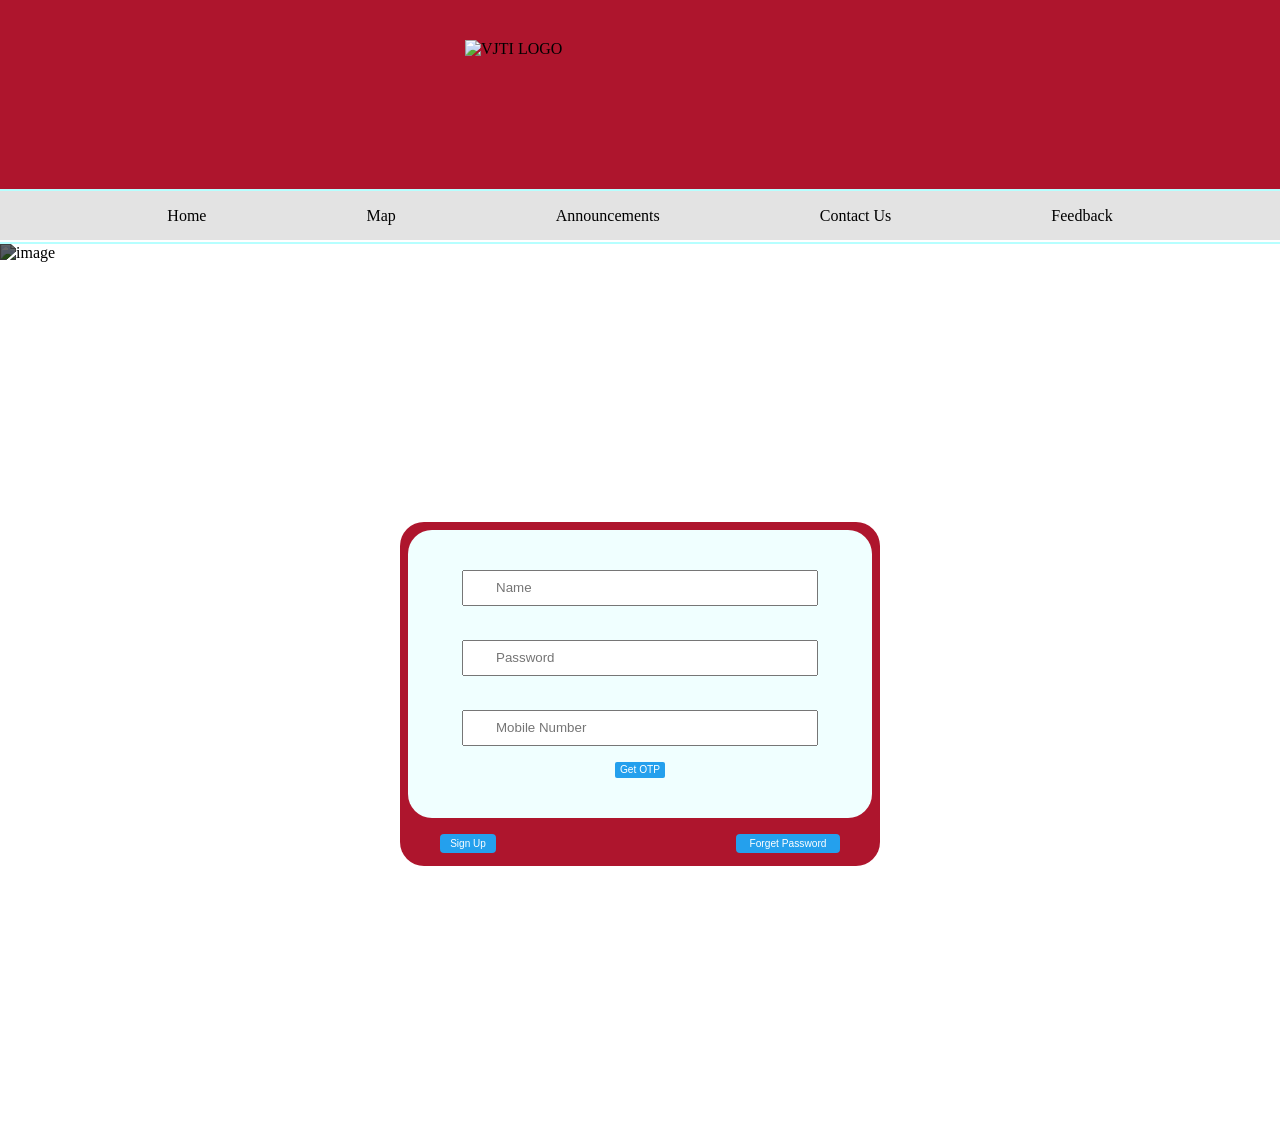
==== page1.html @ ed1190cc "Updated Lo/Si Page" ====
<!DOCTYPE html>
<html lang="en">

<head>
    <meta charset="UTF-8">
    <meta name="viewport" content="width=device-width, initial-scale=1.0">
    <title>MIS Portal VJTI</title>
    <link rel="stylesheet" href="style.css">
    <script src="https://kit.fontawesome.com/9a18a67edf.js" crossorigin="anonymous"></script>
</head>

<body>
    <header><img class="image" style="height: 120px; width: 350px;"
            src="https://vjti.ac.in/wp-content/uploads/2024/06/transparent-bg.png" alt="VJTI LOGO">
    </header>
    <div class="line"></div>
    <div class="navbar">
        <nav>
            <ul>
                <ol>Home</ol>
                <ol>Map</ol>
                <ol>Announcements</ol>
                <ol>Contact Us</ol>
                <ol>Feedback</ol>
            </ul>
        </nav>
    </div>
    <div class="line2"></div>
    <img style="position: absolute; z-index: -1; height: 100%; width: 100%; filter: opacity(40%); filter: brightness(40%); "
        src="https://vjti.ac.in/wp-content/uploads/2024/06/vjti-maingate.png" alt="image">
    <div class="container">
        <div class="cont-ls">
            <form>
                <div class="but-ls">
                    <button class="cb001" id="b001" style="font-size: 10px;">Sign Up</button>
                    <button class="cb001" id="b002" style="font-size: 10.2px;">Forget Password <i
                            class="fa-solid fa-question"></i> </button>
                </div>
            </form>
            <div class="userinfo">
                <form>
                       <div class="space2" style="padding-bottom: 1rem;"><i id="user" class="fa-solid fa-user fa-lg"></i> <input class="info-user" type="text" placeholder="Name"></div> 
                        <br>
                       <div class="space" style="padding-bottom: 1rem;"><i id="pass" class="fa-solid fa-lock fa-lg"></i> <input class="info-user" type="password" placeholder="Password"></div> 
                        <br>
                        <i id="phone" class="fa-solid fa-phone fa-lg"></i> <input class="info-user" type="number" placeholder="Mobile Number">
                        <br>

                        <div class="space3" ><button class="cb001" id="b003" style="font-size: 10.2px; color: rgb(255, 255, 255);">Get OTP</button></div>
                </form>
            </div>
        </div>
    </div>


</body>

</html>
---- style.css ----
* {
    margin: 0;
    padding: 0;
}

header {
    position: relative;
    width: 100%;
    padding-top: 2.5rem;
    padding-bottom: 1.8rem;
    display: flex;
    justify-content: center;
    align-items: center;
    background-color: #ae152d;
}

.navbar {
    position: absolute;
    width: 100%;
    height: 5.5%;
    background-color: #e3e3e3;
    /*e6e6e6 */
    display: flex;
    justify-content: center;
    align-items: center;

}

.navbar ul {
    display: flex;
    gap: 10rem;
}

.line {
    position: relative;
    width: 100%;
    height: 2px;
    background-color: rgb(182, 255, 255);
}

.line2 {
    position: relative;
    width: 100%;
    height: 2px;
    margin-top: 3.2rem;
    background-color: rgb(182, 255, 255);
}

.container {
    height: 100vh;
    width: 100%;
    display: flex;
    justify-content: center;
    align-items: center;
}

.cont-ls {
    height: 21rem;
    width: 30rem;
    background-color: #ae152d;
    border-radius: 1.5rem;
    display: flex;
    justify-content: center;
    padding-top: 0.5rem;
}

.but-ls {
    position: absolute;
    display: flex;
    justify-content: center;
    align-items: center;
    padding-top: 19rem;
    padding-left: 2rem;
    padding-right: 2rem;
    gap: 15rem;
    font-size: 10px;
}

.userinfo {
    height: 18rem;
    width: 29rem;
    border-radius: 1.5rem;
    background-color: azure;
    display: flex;
    justify-content: center;
    align-items: center;
}

#b001 {
    height: 1.2rem;
    width: 3.5rem;
    border-radius: 4px;
    border: transparent;
}

#b002 {
    height: 1.2rem;
    width: 6.5rem;
    border-radius: 4px;
    border: transparent;
}

.cb001 {
    background-color: #24a0ed;
    color: #ffffff;
}

.info-user {
    height: 2rem;
    width: 20rem;
    padding-left: 2rem;
}

#user {
    position: absolute;
    padding-top: 1rem;
    padding-left: 0.4rem;
}

#pass {
    position: absolute;
    padding-top: 1rem;
    padding-left: 0.4rem;
}

#phone {
    position: absolute;
    padding-top: 1rem;
    padding-left: 0.4rem;
}

#b003 {
    border: transparent;
    background-color: #24a0ed;
    height: 1rem;
    width: 50px;
    border-radius: 2px;
}

.space3 {
    display: flex;
    justify-content: center;
    padding-top: 1rem;
}
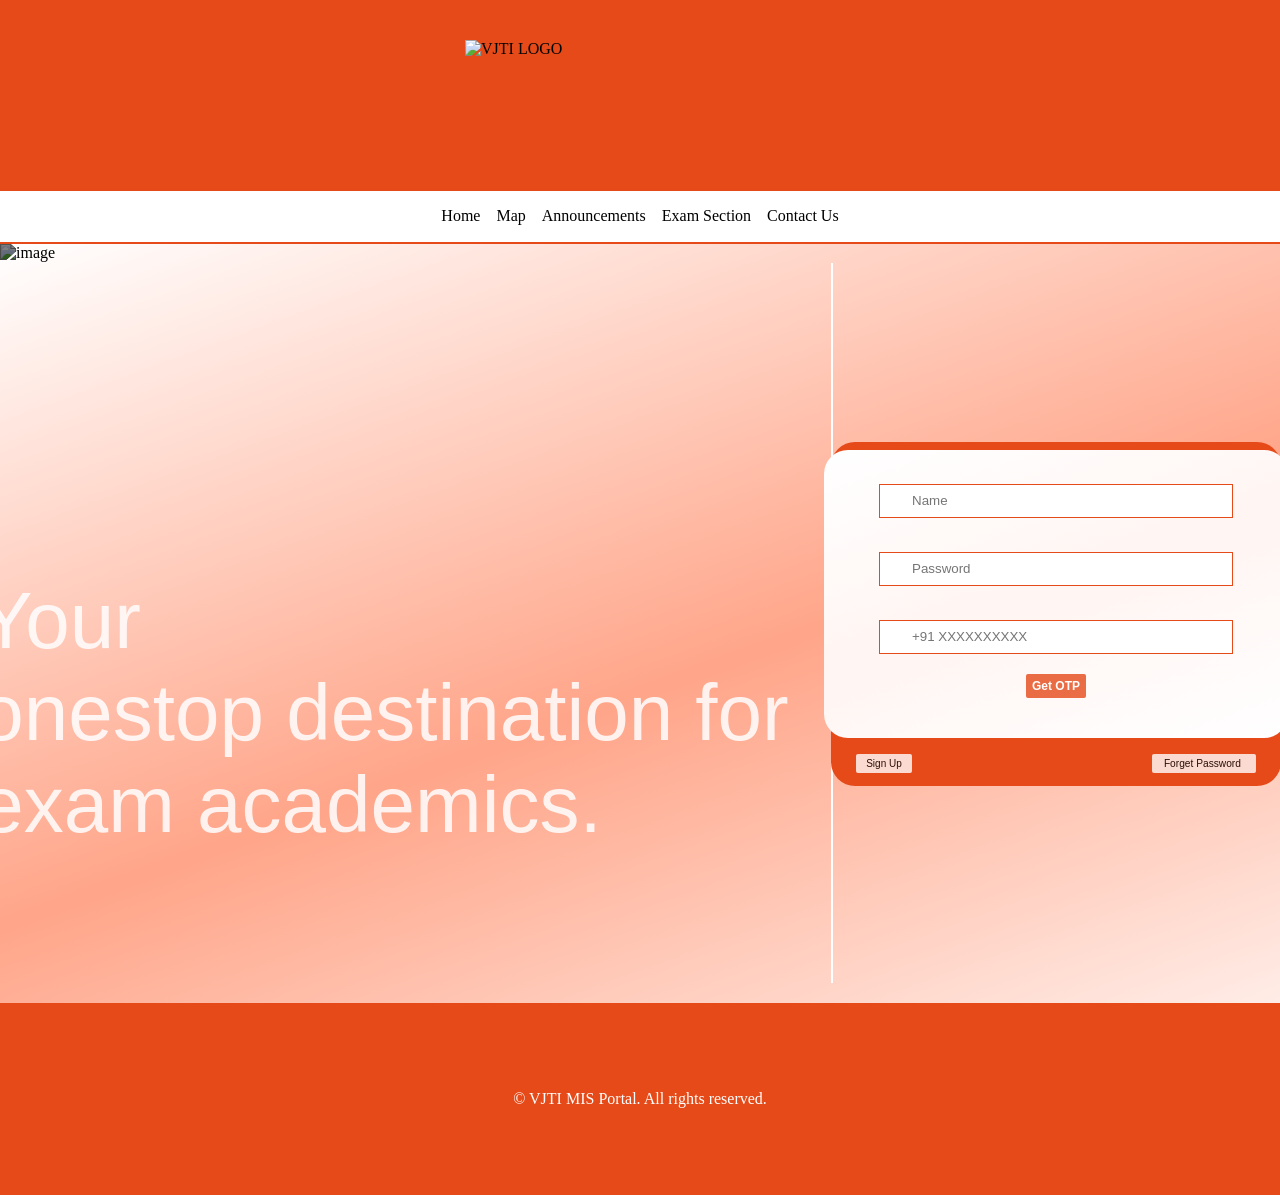
==== commit 689f4aac: "Ui Updated LS page" ====
--- a/page1.html
+++ b/page1.html
@@ -5,7 +5,7 @@
     <meta charset="UTF-8">
     <meta name="viewport" content="width=device-width, initial-scale=1.0">
     <title>MIS Portal VJTI</title>
-    <link rel="stylesheet" href="style.css">
+    <link rel="stylesheet" href="style1.css">
     <script src="https://kit.fontawesome.com/9a18a67edf.js" crossorigin="anonymous"></script>
 </head>
 
@@ -17,42 +17,69 @@
     <div class="navbar">
         <nav>
             <ul>
-                <ol>Home</ol>
-                <ol>Map</ol>
-                <ol>Announcements</ol>
-                <ol>Contact Us</ol>
-                <ol>Feedback</ol>
+                <li><a href="page1.html">Home</a></li>
+                <li><a href="vjtimap.html">Map</a></li>
+                <li><a href="#">Announcements</a></li>
+                <li><a href="#">Exam Section</a></li>
+                <li><a href="#">Contact Us</a></li>
             </ul>
         </nav>
     </div>
     <div class="line2"></div>
-    <img style="position: absolute; z-index: -1; height: 100%; width: 100%; filter: opacity(40%); filter: brightness(40%); "
+    <img id="img1" style="position: absolute; height: 80%; width: 65%; filter: opacity(40%); filter: brightness(50%); "
         src="https://vjti.ac.in/wp-content/uploads/2024/06/vjti-maingate.png" alt="image">
     <div class="container">
+        <div class="text1">
+            <p>Your <br>
+                onestop destination for <br>
+                exam academics.
+            </p>
+        </div>
+        <div class="line3"></div>
         <div class="cont-ls">
-            <form>
-                <div class="but-ls">
-                    <button class="cb001" id="b001" style="font-size: 10px;">Sign Up</button>
-                    <button class="cb001" id="b002" style="font-size: 10.2px;">Forget Password <i
-                            class="fa-solid fa-question"></i> </button>
+            <div class="but-ls">
+                <button class="cb001" id="b001" style="font-size: 10px;">Sign Up</button>
+                <button class="cb001" id="b002" style="font-size: 10.2px;">Forget Password<i
+                        style="padding-left: 0.2rem;" class="fa-solid fa-question"></i> </button>
+            </div>
+
+            <form >
+                <div class="userinfo" style="display: flex; flex-direction: column;">
+                    <div class="space2" style="padding-bottom: 1rem;">
+                        <i id="user" class="fa-solid fa-user fa-lg"></i>
+                        <input id="name" class="info-user" type="text" placeholder="Name" required>
+                    </div>
+
+                    <br>
+                 
+                    <div class="space" style="padding-bottom: 1rem;">
+                        <i id="pass" class="fa-solid fa-lock fa-lg"></i>
+                        <input id="password" class="info-user" type="password" placeholder="Password" required>
+                    </div>
+
+                    <br>
+
+                    <div class="space1" style="padding-bottom: 1rem;">
+                        <i id="phone" class="fa-solid fa-phone fa-lg"></i>
+                        <input id="mobile" class="info-user" type="tel" placeholder="+91 XXXXXXXXXX" required>
+                    </div>
+
+                    <br>
+
+                    <div class="space3">
+                            <button class="cb001" id="b003" type="button" onclick="handleSubmit()"><b>Get OTP</b></button>
+                    </div>
                 </div>
             </form>
-            <div class="userinfo">
-                <form>
-                       <div class="space2" style="padding-bottom: 1rem;"><i id="user" class="fa-solid fa-user fa-lg"></i> <input class="info-user" type="text" placeholder="Name"></div> 
-                        <br>
-                       <div class="space" style="padding-bottom: 1rem;"><i id="pass" class="fa-solid fa-lock fa-lg"></i> <input class="info-user" type="password" placeholder="Password"></div> 
-                        <br>
-                        <i id="phone" class="fa-solid fa-phone fa-lg"></i> <input class="info-user" type="number" placeholder="Mobile Number">
-                        <br>
-
-                        <div class="space3" ><button class="cb001" id="b003" style="font-size: 10.2px; color: rgb(255, 255, 255);">Get OTP</button></div>
-                </form>
-            </div>
         </div>
     </div>
 
-
+    <footer>
+        <div class="cont-foot">
+            <p>&copy; <span id="year"></span> VJTI MIS Portal. All rights reserved.</p>
+        </div>
+    </footer>
+    <script src="script1.js"></script>
 </body>
 
 </html>
--- a/style1.css
+++ b/style1.css
@@ -0,0 +1,292 @@
+* {
+    margin: 0;
+    padding: 0;
+}
+
+body {
+    height: fit-content;
+    width: 100%;
+}
+
+header {
+    position: relative;
+    width: 100%;
+    padding-top: 2.5rem;
+    padding-bottom: 1.8rem;
+    display: flex;
+    justify-content: center;
+    align-items: center;
+    /* background-color: #ae152d; */
+    background-color: #e64a19;
+}
+
+.navbar {
+    position: absolute;
+    width: 100%;
+    height: 5.5%;
+    background-color: #ffffff;
+    /* background-color: #e3e3e3; */
+    /*e6e6e6 */
+    display: flex;
+    justify-content: center;
+    align-items: center;
+
+}
+
+.navbar ul {
+    list-style: none;
+    text-decoration: none;
+    display: flex;
+    gap: 10rem;
+    
+}
+
+.navbar a {
+    text-decoration: none;
+    color: black;
+}
+
+.line {
+    position: relative;
+    width: 100%;
+    height: 2px;
+    /* background-color: rgb(182, 255, 255); */
+    background-color: #e64a19;
+}
+
+
+
+.line2 {
+    position: relative;
+    width: 100%;
+    height: 2px;
+    margin-top: 3.2rem;
+    background-color: #e64a19;
+    /* background-color: rgb(182, 255, 255); */
+}
+
+.container {
+    height: 100vh;
+    width: 100%;
+    display: flex;
+    justify-content: center;
+    align-items: center;
+    background: linear-gradient(160deg,white, #ffa589, #ffffff);
+}
+
+.cont-ls {
+    height: 21rem;
+    width: 30rem;
+    position: absolute;
+    background-color: #e64a19;
+    margin-left: 65%;
+    border-radius: 1.5rem;
+    display: flex;
+    justify-content: center;
+    padding-top: 0.5rem;
+    z-index: 1;
+    margin-top: -10rem;
+}
+
+.but-ls {
+    position: absolute;
+    display: flex;
+    justify-content: center;
+    align-items: center;
+    padding-top: 19rem;
+    padding-left: 2rem;
+    padding-right: 2rem;
+    gap: 15rem;
+    font-size: 10px;
+}
+
+.userinfo {
+    height: 18rem;
+    width: 29rem;
+    border-radius: 1.5rem;
+    background-color: azure;
+    background: linear-gradient(160deg,white, #fff5f2, #ffffff);
+    display: flex;
+    justify-content: center;
+    align-items: center;
+}
+
+#b001 {
+    height: 1.2rem;
+    width: 3.5rem;
+    border-radius: 2px;
+    border: transparent;
+}
+
+#b002 {
+    height: 1.2rem;
+    width: 6.5rem;
+    border-radius: 2px;
+    border: transparent;
+}
+
+
+.cb001 {
+    background-color: #ffffff;
+    color: #000000;
+    opacity: 80%;
+}
+
+.cb001:hover {
+    cursor: pointer;
+    color: #e64a19;
+}
+
+.info-user {
+    position: relative;
+    height: 2rem;
+    width: 20rem;
+    padding-left: 2rem;
+    border: 1px solid;
+    border-color: #e64a19;
+    z-index: 1;
+}
+
+.info-user :hover {
+    cursor: text;
+}
+
+#user,#pass,#phone {
+    position: absolute;
+    padding-top: 1rem;
+    padding-left: 0.4rem;
+    margin-left: 0%;
+    margin-top: 0;
+    z-index: 999;  
+}
+
+.space1, .space2, .space3{
+    position:relative;
+} 
+
+#b003 {
+    position: relative;
+    border: transparent;
+    background-color: #e64a19;
+    color: #ffffff;
+    height: 1.5rem;
+    margin-top:-50%;
+    width: 60px;
+    border-radius: 2px;
+    font-size: 12px;
+}
+
+.space3 {
+    display: flex;
+    justify-content: center;
+    padding-top: 1rem;
+}
+
+.space3 a {
+    text-decoration: none;
+    color: #ffffff;
+}
+
+.text1 {
+    z-index: 1;
+    position: relative;
+    color: #ffffff;;
+    font-size: 6rem;
+    margin-left: -40%;
+    margin-top: 3%;
+    opacity: 85%;
+    font-family: sans-serif;
+}
+
+.line3 {
+    position: absolute;
+    height: 80%;
+    width: 2px;
+    background-color: #ffffff;
+    margin-left: 30%;
+    margin-top: -11.05%;
+    z-index: 1;
+    
+}
+
+/* Ye Footer he bhai */
+
+.cont-foot {
+    height: 12rem;
+    width: 100%;
+    background-color: #e64a19;
+    margin-top: -11.05%;
+    display: flex;
+    justify-content: center;
+    align-items: center;
+    color: #ffffff;
+}
+
+/* Responsive adjustments for Desktop & Laptop sizes */
+@media (min-width: 1024px) {
+    .navbar ul {
+      gap: 1rem;
+    }
+    .text1 {
+      font-size: 5rem;
+    }
+    .cont-ls {
+      max-width: 450px;
+    }
+  }
+  
+  @media (max-width: 1024px) {
+    .navbar ul {
+      gap: 2rem;
+    }
+    .text1 {
+      font-size: 5rem;
+    }
+    .cont-ls {
+        position: relative;
+      max-width: 450px;
+    }
+  }
+
+  @media (min-width: 1440px) {
+    .navbar ul {
+      gap: 4rem;
+    }
+    .text1 {
+      font-size: 6rem;
+    }
+    .cont-ls {
+      max-width: 500px;
+    }
+  }
+
+  @media screen and (max-width: 480px) {
+    .text1 {
+        font-size: 1.5rem;
+    }
+
+    #img {
+        height: 8rem;
+        width: max-content;
+    }
+
+    .info-user {
+        width: 100%;
+    }
+    
+    .but-ls {
+        gap: 0.5rem;
+    }
+
+    #b001, #b002, #b003 {
+        width: 100%;
+    }
+
+    .navbar ul {
+        list-style: none;
+        text-decoration: none;
+        display: flex;
+        gap: 1rem;
+        
+    }
+}
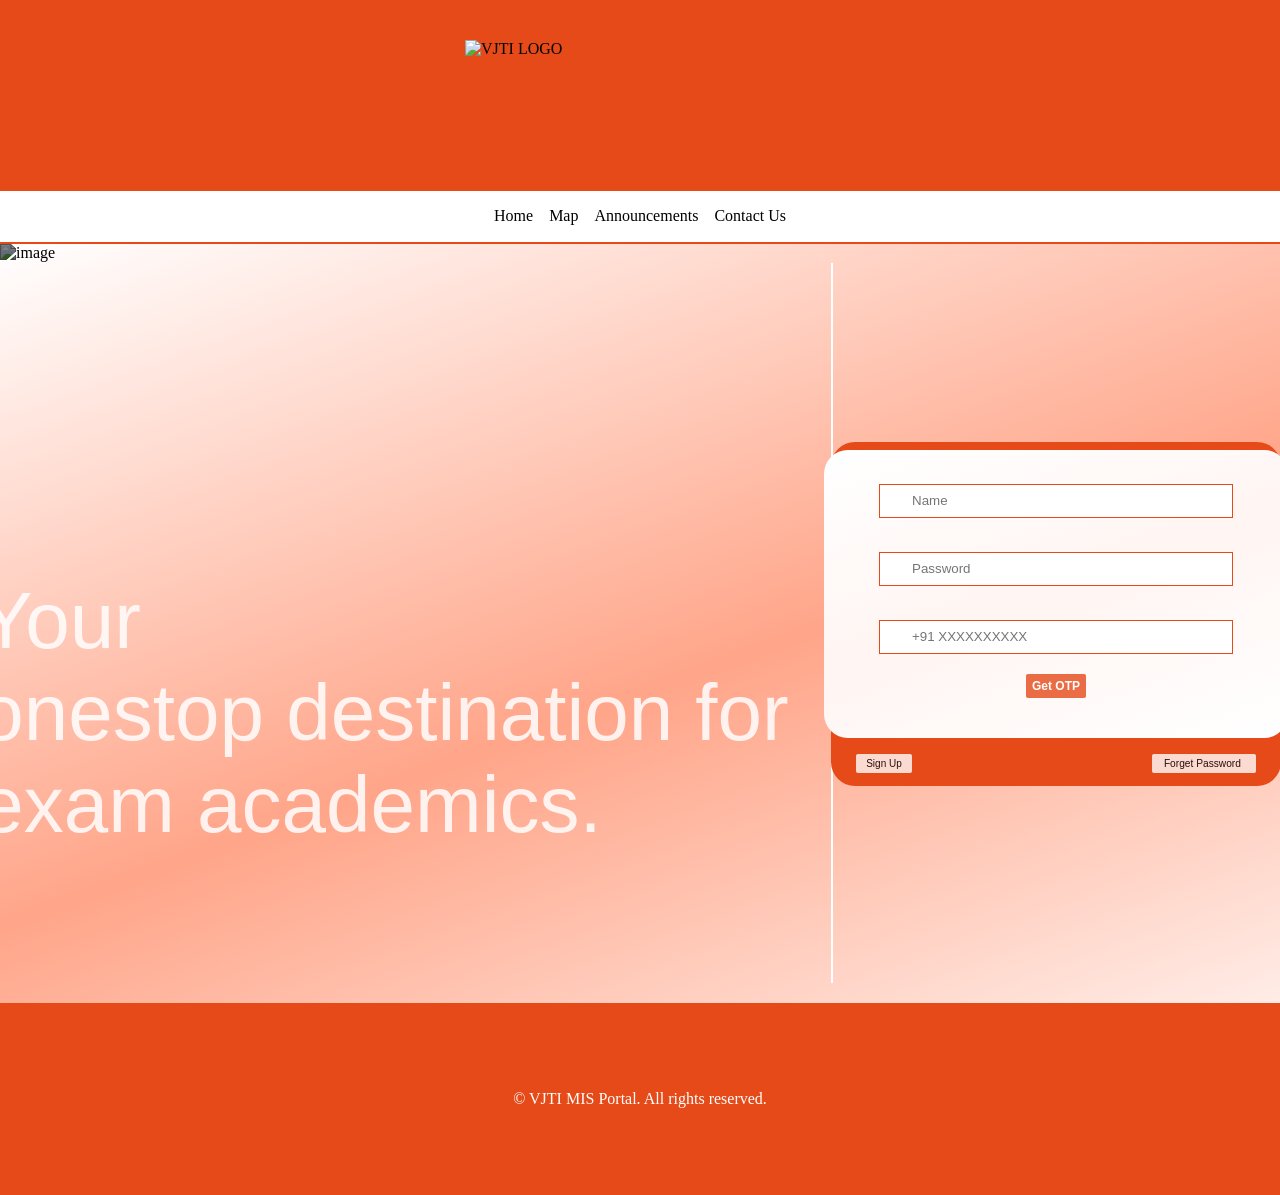
==== commit 6cb97ad1: "linkings" ====
--- a/page1.html
+++ b/page1.html
@@ -20,7 +20,6 @@
                 <li><a href="page1.html">Home</a></li>
                 <li><a href="vjtimap.html">Map</a></li>
                 <li><a href="#">Announcements</a></li>
-                <li><a href="#">Exam Section</a></li>
                 <li><a href="#">Contact Us</a></li>
             </ul>
         </nav>
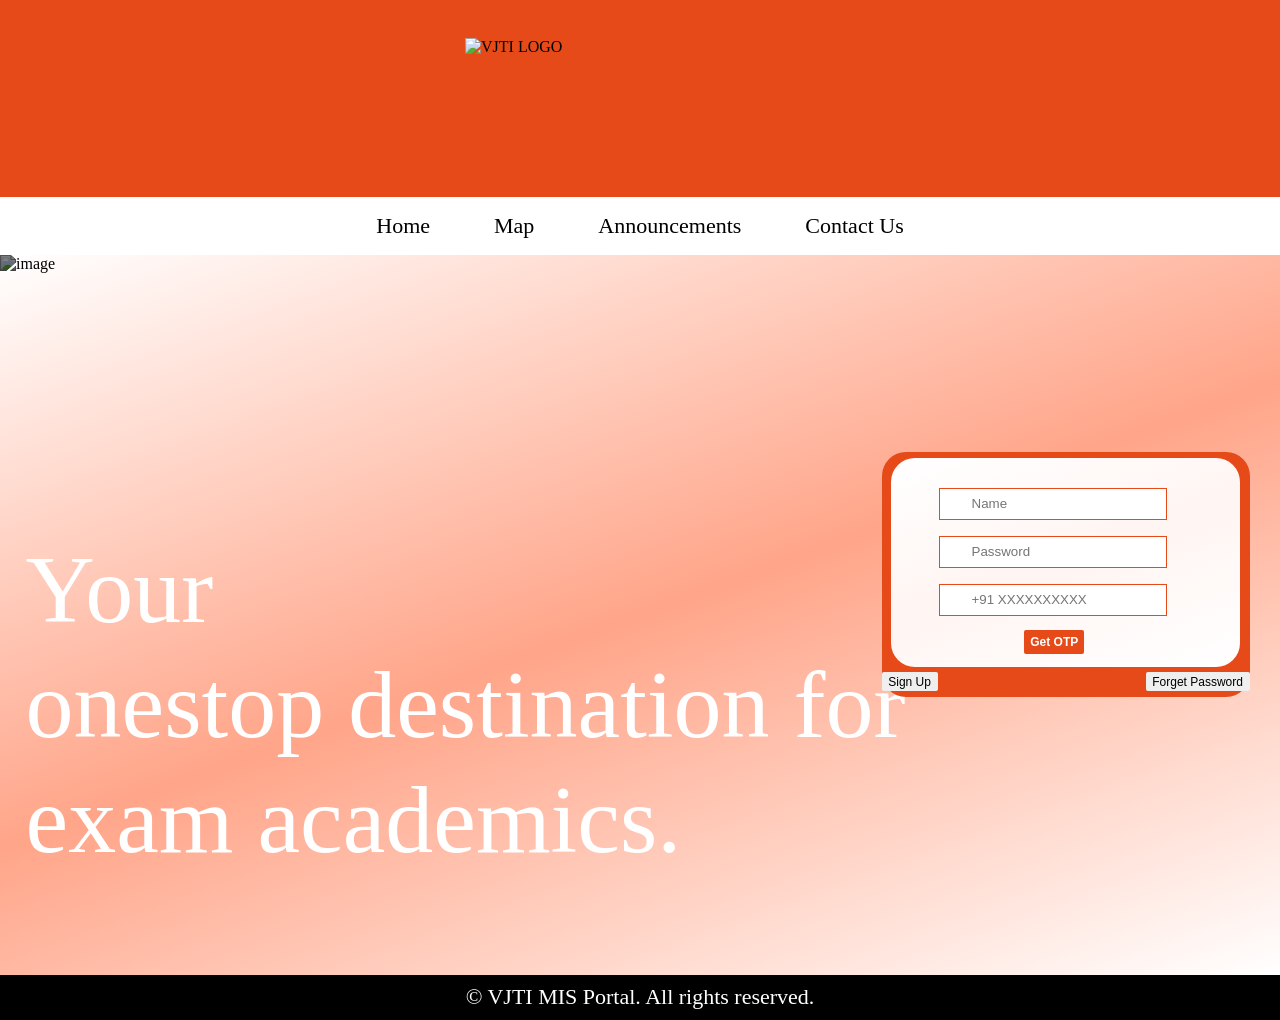
==== commit 28015cef: "ii" ====
--- a/page1.html
+++ b/page1.html
@@ -3,7 +3,7 @@
 
 <head>
     <meta charset="UTF-8">
-    <meta name="viewport" content="width=device-width, initial-scale=1.0">
+    <meta name="viewport" content="width=device-width, initial-scale=1.0, maximum-scale=1.0, user-scalable=no">
     <title>MIS Portal VJTI</title>
     <link rel="stylesheet" href="style1.css">
     <script src="https://kit.fontawesome.com/9a18a67edf.js" crossorigin="anonymous"></script>
@@ -25,7 +25,7 @@
         </nav>
     </div>
     <div class="line2"></div>
-    <img id="img1" style="position: absolute; height: 80%; width: 65%; filter: opacity(40%); filter: brightness(50%); "
+    <img id="img1" style="position: absolute; filter: opacity(40%); filter: brightness(50%); z-index: 1; "
         src="https://vjti.ac.in/wp-content/uploads/2024/06/vjti-maingate.png" alt="image">
     <div class="container">
         <div class="text1">
@@ -36,40 +36,37 @@
         </div>
         <div class="line3"></div>
         <div class="cont-ls">
-            <div class="but-ls">
-                <button class="cb001" id="b001" style="font-size: 10px;">Sign Up</button>
-                <button class="cb001" id="b002" style="font-size: 10.2px;">Forget Password<i
-                        style="padding-left: 0.2rem;" class="fa-solid fa-question"></i> </button>
-            </div>
-
-            <form >
-                <div class="userinfo" style="display: flex; flex-direction: column;">
-                    <div class="space2" style="padding-bottom: 1rem;">
+            <form class="userinfo">
+                <div class="input-group" style="margin-left: 10%;">
+                    <div class="space2">
                         <i id="user" class="fa-solid fa-user fa-lg"></i>
                         <input id="name" class="info-user" type="text" placeholder="Name" required>
                     </div>
 
-                    <br>
-                 
-                    <div class="space" style="padding-bottom: 1rem;">
+                    <div class="space">
                         <i id="pass" class="fa-solid fa-lock fa-lg"></i>
                         <input id="password" class="info-user" type="password" placeholder="Password" required>
                     </div>
 
-                    <br>
-
-                    <div class="space1" style="padding-bottom: 1rem;">
+                    <div class="space1">
                         <i id="phone" class="fa-solid fa-phone fa-lg"></i>
                         <input id="mobile" class="info-user" type="tel" placeholder="+91 XXXXXXXXXX" required>
                     </div>
 
-                    <br>
-
                     <div class="space3">
-                            <button class="cb001" id="b003" type="button" onclick="handleSubmit()"><b>Get OTP</b></button>
+                        <button class="cb001" id="b003" type="button" onclick="handleSubmit()">
+                            <b>Get OTP</b>
+                        </button>
                     </div>
                 </div>
             </form>
+
+            <div class="but-ls">
+                <button class="cb001" id="b001">Sign Up</button>
+                <button class="cb001" id="b002">
+                    Forget Password<i class="fa-solid fa-question"></i>
+                </button>
+            </div>
         </div>
     </div>
 
--- a/style1.css
+++ b/style1.css
@@ -1,114 +1,125 @@
+/* Base styles */
+:root {
+    --primary-color: #e64a19;
+    --white: #ffffff;
+    --container-width: min(95%, 1400px);
+}
+
 * {
     margin: 0;
     padding: 0;
+    box-sizing: border-box;
 }
 
 body {
-    height: fit-content;
-    width: 100%;
+    
+    min-height: 100vh;
+    width: 100%;
+    font-size: 16px;
 }
 
 header {
-    position: relative;
-    width: 100%;
-    padding-top: 2.5rem;
-    padding-bottom: 1.8rem;
+    width: 100%;
+    padding: clamp(1.5rem, 3vw, 2.5rem) 0;
     display: flex;
     justify-content: center;
     align-items: center;
-    /* background-color: #ae152d; */
-    background-color: #e64a19;
+    background-color: var(--primary-color);
+}
+
+.image {
+    height: clamp(60px, 10vw, 120px);
+    width: auto;
+    max-width: 90%;
 }
 
 .navbar {
-    position: absolute;
-    width: 100%;
-    height: 5.5%;
-    background-color: #ffffff;
-    /* background-color: #e3e3e3; */
-    /*e6e6e6 */
-    display: flex;
-    justify-content: center;
-    align-items: center;
-
+    position: relative;
+    width: 100%;
+    padding: 1rem 0;
+    background-color: var(--white);
 }
 
 .navbar ul {
     list-style: none;
-    text-decoration: none;
-    display: flex;
-    gap: 10rem;
-    
+    display: flex;
+    justify-content: center;
+    gap: clamp(1rem, 5vw, 10rem);
+    flex-wrap: wrap;
+    padding: 0 1rem;
 }
 
 .navbar a {
     text-decoration: none;
-    color: black;
-}
-
-.line {
-    position: relative;
-    width: 100%;
-    height: 2px;
-    /* background-color: rgb(182, 255, 255); */
-    background-color: #e64a19;
-}
-
-
-
-.line2 {
-    position: relative;
-    width: 100%;
-    height: 2px;
-    margin-top: 3.2rem;
-    background-color: #e64a19;
-    /* background-color: rgb(182, 255, 255); */
-}
+    color: var(--black);
+    font-size: 22px;
+    font-weight: 500;
+    transition: color 0.3s ease;
+}
+
 
 .container {
-    height: 100vh;
+    min-height: 80vh;
     width: 100%;
     display: flex;
     justify-content: center;
     align-items: center;
-    background: linear-gradient(160deg,white, #ffa589, #ffffff);
+    background: linear-gradient(160deg, white, #ffa589, #ffffff);
+    position: relative;
+    padding: 2rem;
 }
 
 .cont-ls {
-    height: 21rem;
-    width: 30rem;
+    width: min(90%, 30rem);
+    aspect-ratio: 3/2;
+    background-color: var(--primary-color);
+    border-radius: 1.5rem;
+    position: relative;
+    z-index: 1;
+    margin-left: clamp(0%, 70%, 100%);
+    margin-top: clamp(-5rem, -5vw, -10rem);
+    display: flex;
+    flex-direction: column;
+    justify-content: center;
+    align-items: center;
+}
+
+.userinfo {
+    width: 95%;
+    height: 85%;
+    border-radius: 1.5rem;
+    background: linear-gradient(160deg, white, #fff5f2, #ffffff);
+    padding: 1rem;
+    padding-bottom: 1rem;
+    display: flex;
+    flex-direction: column;
+    place-content: center;
+    
+}
+
+.info-user {
+    width: clamp(200px, 80%, 20rem);
+    height: 2rem;
+    padding-left: 2rem;
+    border: 1px solid var(--primary-color);
+}
+
+.text1 {
     position: absolute;
-    background-color: #e64a19;
-    margin-left: 65%;
-    border-radius: 1.5rem;
-    display: flex;
-    justify-content: center;
-    padding-top: 0.5rem;
+    left: clamp(1rem, 10%, 10%);
+    color: var(--white);
+    font-size: clamp(2rem, 5vw, 6rem);
+    line-height: 1.2;
     z-index: 1;
-    margin-top: -10rem;
-}
-
+    margin-bottom: -14%;
+    margin-left: -8%;
+}
+/*  */
 .but-ls {
-    position: absolute;
-    display: flex;
-    justify-content: center;
-    align-items: center;
-    padding-top: 19rem;
-    padding-left: 2rem;
-    padding-right: 2rem;
-    gap: 15rem;
-    font-size: 10px;
-}
-
-.userinfo {
-    height: 18rem;
-    width: 29rem;
-    border-radius: 1.5rem;
-    background-color: azure;
-    background: linear-gradient(160deg,white, #fff5f2, #ffffff);
-    display: flex;
-    justify-content: center;
-    align-items: center;
+    position: relative;
+    display: flex;
+    gap: 13rem;
+    padding-top: 1.4%;
 }
 
 #b001 {
@@ -116,6 +127,7 @@
     width: 3.5rem;
     border-radius: 2px;
     border: transparent;
+    font-size: 12px;
 }
 
 #b002 {
@@ -123,46 +135,8 @@
     width: 6.5rem;
     border-radius: 2px;
     border: transparent;
-}
-
-
-.cb001 {
-    background-color: #ffffff;
-    color: #000000;
-    opacity: 80%;
-}
-
-.cb001:hover {
-    cursor: pointer;
-    color: #e64a19;
-}
-
-.info-user {
-    position: relative;
-    height: 2rem;
-    width: 20rem;
-    padding-left: 2rem;
-    border: 1px solid;
-    border-color: #e64a19;
-    z-index: 1;
-}
-
-.info-user :hover {
-    cursor: text;
-}
-
-#user,#pass,#phone {
-    position: absolute;
-    padding-top: 1rem;
-    padding-left: 0.4rem;
-    margin-left: 0%;
-    margin-top: 0;
-    z-index: 999;  
-}
-
-.space1, .space2, .space3{
-    position:relative;
-} 
+    font-size: 12px;
+}
 
 #b003 {
     position: relative;
@@ -173,120 +147,161 @@
     margin-top:-50%;
     width: 60px;
     border-radius: 2px;
+    margin-left: 30%;
+    place-content: center;
     font-size: 12px;
 }
-
-.space3 {
-    display: flex;
-    justify-content: center;
-    padding-top: 1rem;
-}
-
-.space3 a {
-    text-decoration: none;
+.cont-foot{
+    background-color: #000000;
+    display: flex;
+    justify-content: center;
+    align-items: center;
+    font-size: 22px;
     color: #ffffff;
-}
-
-.text1 {
-    z-index: 1;
-    position: relative;
-    color: #ffffff;;
-    font-size: 6rem;
-    margin-left: -40%;
-    margin-top: 3%;
-    opacity: 85%;
-    font-family: sans-serif;
-}
-
-.line3 {
+    position: relative;
+    height: 5vh;
+    width: 100%;
+    z-index: 2;
+}
+
+.cb001:hover {
+    cursor: pointer;
+    color: #e64a19;
+}
+/*  */
+
+.info-user :hover {
+    cursor: text;
+}
+
+.input-group {
+    display: flex;
+    flex-direction: column;
+    gap: 1rem;
+    margin-top: 5%;
+}
+
+#user,#pass,#phone {
     position: absolute;
-    height: 80%;
-    width: 2px;
-    background-color: #ffffff;
-    margin-left: 30%;
-    margin-top: -11.05%;
-    z-index: 1;
-    
-}
-
-/* Ye Footer he bhai */
-
-.cont-foot {
-    height: 12rem;
-    width: 100%;
-    background-color: #e64a19;
-    margin-top: -11.05%;
-    display: flex;
-    justify-content: center;
-    align-items: center;
-    color: #ffffff;
-}
-
-/* Responsive adjustments for Desktop & Laptop sizes */
-@media (min-width: 1024px) {
+    margin-top: 3.2%;
+    margin-left: 1.8%;
+}
+
+/* Media Queries */
+@media (max-width: 768px) {
+    .container {
+        flex-direction: column;
+        
+    }
+
+    .cont-ls {
+        margin-left: 0;
+        margin-top: 2rem;
+    }
+
+    .text1 {
+        position: relative;
+        text-align: center;
+        left: 0;
+        margin-bottom: 2rem;
+    }
+
+    .line3 {
+        display: none;
+    }
+
+    .but-ls {
+        gap: 1rem;
+        padding: 1rem;
+    }
+
+    #img1 {
+        height: 100%;
+        width: 100%;
+        object-fit: cover;
+    }
+}
+
+@media (max-width: 480px) {
+    /* .container {
+       height: 100vh;
+        
+       width: 100%;
+    } */
+     .container{
+        display: flex;
+    min-height:72vh;
+     }
+     header .imgage{
+        width: 50%;
+        height: 10vh;
+     }
+    #img1 {
+        object-fit: fill ;
+        width: 100vw;
+        height:76vh;
+    }
+    .navbar a{
+        font-size: 15px;
+    }
     .navbar ul {
-      gap: 1rem;
-    }
-    .text1 {
-      font-size: 5rem;
-    }
-    .cont-ls {
-      max-width: 450px;
-    }
-  }
-  
-  @media (max-width: 1024px) {
-    .navbar ul {
-      gap: 2rem;
-    }
-    .text1 {
-      font-size: 5rem;
-    }
-    .cont-ls {
-        position: relative;
-      max-width: 450px;
-    }
-  }
-
-  @media (min-width: 1440px) {
-    .navbar ul {
-      gap: 4rem;
-    }
-    .text1 {
-      font-size: 6rem;
-    }
-    .cont-ls {
-      max-width: 500px;
-    }
-  }
-
-  @media screen and (max-width: 480px) {
-    .text1 {
-        font-size: 1.5rem;
-    }
-
-    #img {
-        height: 8rem;
-        width: max-content;
+        gap: 0.5rem;
     }
 
     .info-user {
         width: 100%;
+        margin-left: -5%;
+    }
+
+    .but-ls button {
+        width: 100%;
+        max-width: 120px;
+    }
+
+    .userinfo {
+        margin-top: 2%;
+    }
+
+    #user,#pass,#phone {
+        margin-top: 4.5%;
+        margin-left: -2%;
+    }
+
+    .text1 {
+        display: none;
+        /* position: relative;
+        margin-top: -80%; */
+    }
+
+    .cont-foot {
+        background-color: black;
+        display: flex;
+        justify-content: center;
+        font-size: 12px;
+        color: #ffffff;
+        position: relative;
+        height:5vh;
+        width: 100%;
+        z-index: 2;
+    }
+
+    .navbar ul {
+        gap: 2rem;
+    }
+}
+
+@media (min-width: 1200px) {
+    #img1 {
+        height: 80%; 
+        width: 65%;
     }
     
-    .but-ls {
-        gap: 0.5rem;
-    }
-
-    #b001, #b002, #b003 {
-        width: 100%;
-    }
-
-    .navbar ul {
-        list-style: none;
-        text-decoration: none;
-        display: flex;
-        gap: 1rem;
+    .cont-ls {
         
+        max-width: 500px;
+    }
+
+    .text1 {
+        font-size: 6rem;
     }
 }
